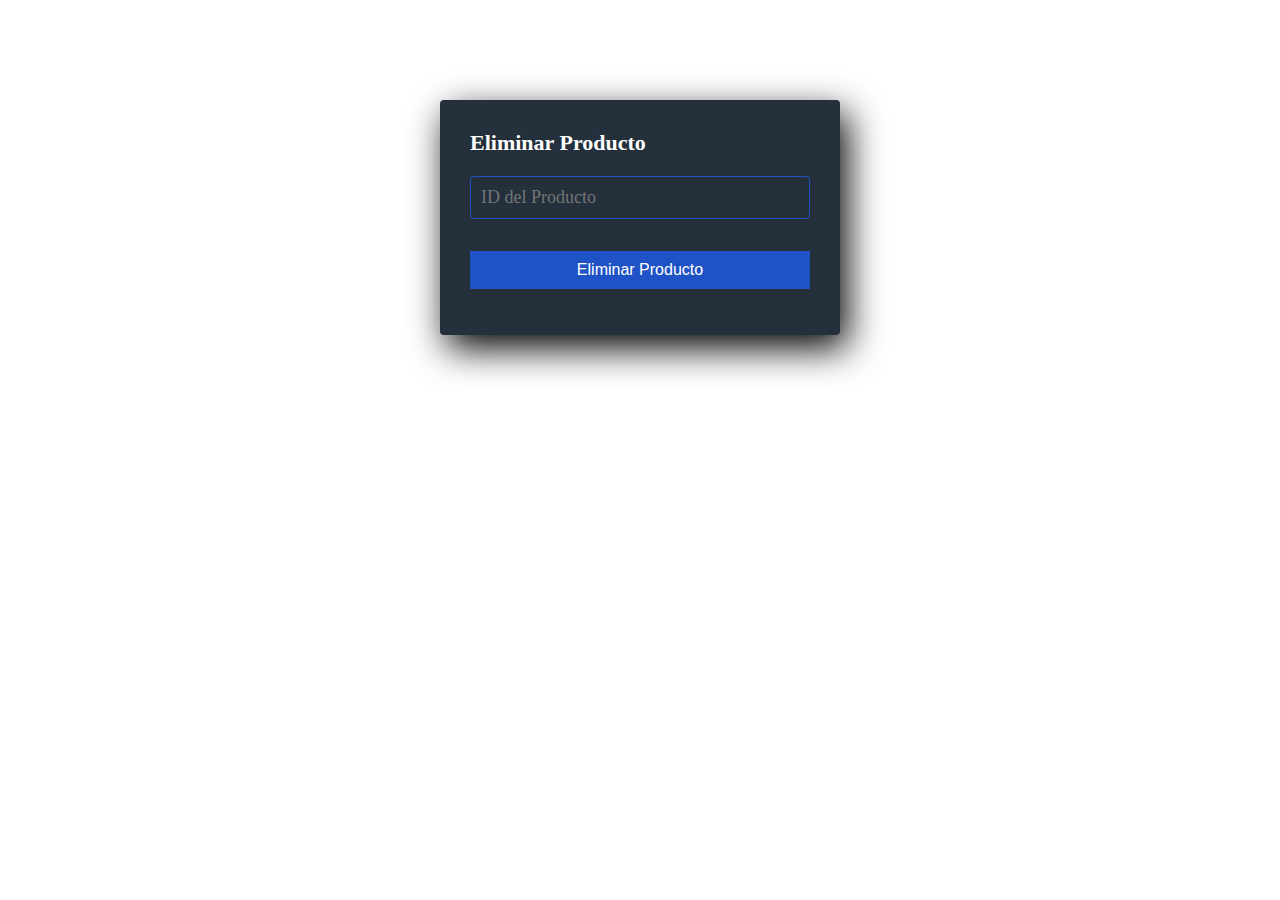
==== eliminar-producto.html @ 17920903 "Implementación de eliminar registro y producto" ====
<!DOCTYPE html>
<html lang="en">
<head>
  <meta charset="UTF-8">
  <meta name="viewport" content="width=device-width, initial-scale=1.0">
  <link rel="stylesheet" href="estilos.css">
  <title>Eliminar Producto</title>
</head>
<body>
  <form action="eliminar.php" method="POST">
    <section class="form-eliminar">
      <h4>Eliminar Producto</h4>
      <input class="controls" type="text" name="producto_id" id="producto_id" placeholder="ID del Producto">
      <button class="botons" type="submit">Eliminar Producto</button>
    </section>
  </form>
</body>
</html>
---- estilos.css ----
*{
    margin:0;
    padding: 0;
    box-sizing: border-box;
}

body{
    font-family: Arial;
}


.nav{
    background-color: #830248;

    --img1: scale(1);
    --img2: scale(0);
    
}

.nav:has( .dropdown:target ){
    --img1: scale(0);
    --img2: scale(1);

    --clip:inset(0 0 0 0);

}

.nav__container{
    width: 90%;
    margin: 0 auto;
    height: 70px;

    display: grid;
    grid-template-columns: max-content max-content;
    grid-template-areas: "title img";
    justify-content: space-between;
    align-items: center;

    overflow: hidden;
}

.nav__title{
    color: #fff;
    grid-area: title;
}


.nav__menu{
    grid-area: img;
    position: relative;
    z-index: 10;

    transform: var(--img1);
}

.nav__menu--second{
    transform: var(--img2);
}

.nav__icon{
    width: 30px;
    display: block;
}

.dropdown{
    position: absolute;
    background-color: #000;
    width: 75%;
    max-width: 300px;
    right: 0;
    top: 0;
    bottom: 0;
    padding: 1em;
    display: grid;
    align-content: center;
    gap: 1rem;
    overflow-y: auto;
    clip-path: inset(0 0 100% 100%); /* Oculto inicialmente */
    transition: clip-path 0.5s;
    z-index: 10; 
    
    
}

.nav:has(.dropdown:target) .dropdown {
    clip-path: inset(0 0 0 0); /* Expande el menú al hacer clic */
}

.dropdown__list{
    list-style: none;
}

.dropdown__link{
    color: rgb(184, 187, 191);
    padding: 1em .7em;
    text-decoration: none;
    
    display: flex;
    align-items: center;
    gap: .6rem;

    position: relative;
    background-color: var(--bg, transparent);
    border-radius: 6px;
}

.dropdown__list:has( :checked ){
    --rows: 1fr;
    --rotate: rotate(180deg);
    --bg: #28303B;
}

.dropdown__check{
    position: absolute;
    width: 100%;
    height: 100%;
    opacity: 0;
    cursor: pointer;
}

.dropdown__arrow{
    margin-left: auto;
    transform: var(--rotate, 0);
    transition: .2s transform;
}

.dropdown__content{
    display: grid;
    grid-template-rows: var(--rows, 0fr);
    transition: .3s grid-template-rows;
}

.dropdown__sub{
    overflow: hidden;

}

.dropdown__li{
    width: 85%;
    list-style: none;
    margin-left: auto;
}

.dropdown__anchor{
    padding: 1em 0;
    display: block;
    color: #B6BABE;
    text-decoration: none;
}

.galeria{
    font-family: 'open sans';
   
}

.galeria h1{
    text-align: center;
    margin:20px 0 15px 0;
    font-weight: 300;
}

.linea{
    border-top: 5px solid #0077C0;
    margin-bottom: 40px;
}

.contenedor-imagenes{
    display: flex;
    width: 85%;
    margin: auto;
    justify-content: space-around;
    flex-wrap: wrap;
    border-radius: 3px;
    position: relative;
    z-index: 1;
}

.contenedor-imagenes .imagen{
    width: 32%;
    position: relative;
    height:250px;
    margin-bottom:5px;
    box-shadow: 0px 0px 3px 0px rgba(0, 0, 0, .75)
}
.imagen img{
    width: 70%;
    height:100%;
    margin-right: 80px;
    object-fit: cover;
}


.imagen:hover .overlay{
    height:100%;
    cursor: pointer;
}

@media screen and (max-width:1000px){
    .contenedor-imagenes{
        width: 95%;
    }
}

@media screen and (max-width:700px){
    .contenedor-imagenes{
        width: 90%;
    }
    .contenedor-imagenes .imagen{
        width: 48%;
    }
}

@media screen and (max-width:450px){
    h1{
        font-size:22px;
    }
    .contenedor-imagenes{
        width: 98%;
    }
    .contenedor-imagenes .imagen{
        width: 80%;
    }
}

* {
    margin: 0;
    padding: 0;
    box-sizing: border-box;
}

body {
    font-family: Arial;
}

.form-eliminar, .form-register {
    width: 400px;
    background: #24303c;
    padding: 30px;
    margin: auto;
    margin-top: 100px;
    border-radius: 4px;
    font-family: 'calibri';
    color: white;
    box-shadow: 7px 13px 37px #000;
  }
  
  .form-eliminar h4, .form-register h4 {
    font-size: 22px;
    margin-bottom: 20px;
  }
  
  .controls {
    width: 100%;
    background: #24303c;
    padding: 10px;
    border-radius: 4px;
    margin-bottom: 16px;
    border: 1px solid #1f53c5;
    font-family: 'calibri';
    font-size: 18px;
    color: white;
  }
  
  .botons {
    width: 100%;
    background: #1f53c5;
    border: none;
    padding: 12px;
    color: white;
    margin: 16px 0;
    font-size: 16px;
    cursor: pointer;
    transition: background-color 0.3s;
  }
  
  .botons:hover {
    background-color: #45a049; 
  }
  
/* Para eliminar producto */
  * {
    margin: 0;
    padding: 0;
    box-sizing: border-box;
}

body {
    font-family: Arial;
}

/* Para eliminar registros */

.form-eliminar, .form-register {
    width: 400px;
    background: #24303c;
    padding: 30px;
    margin: auto;
    margin-top: 100px;
    border-radius: 4px;
    font-family: 'calibri';
    color: white;
    box-shadow: 7px 13px 37px #000;
  }
  
  .form-eliminar h4, .form-register h4 {
    font-size: 22px;
    margin-bottom: 20px;
  }
  
  .controls {
    width: 100%;
    background: #24303c;
    padding: 10px;
    border-radius: 4px;
    margin-bottom: 16px;
    border: 1px solid #1f53c5;
    font-family: 'calibri';
    font-size: 18px;
    color: white;
  }
  
  .botons {
    width: 100%;
    background: #1f53c5;
    border: none;
    padding: 10px;

  }
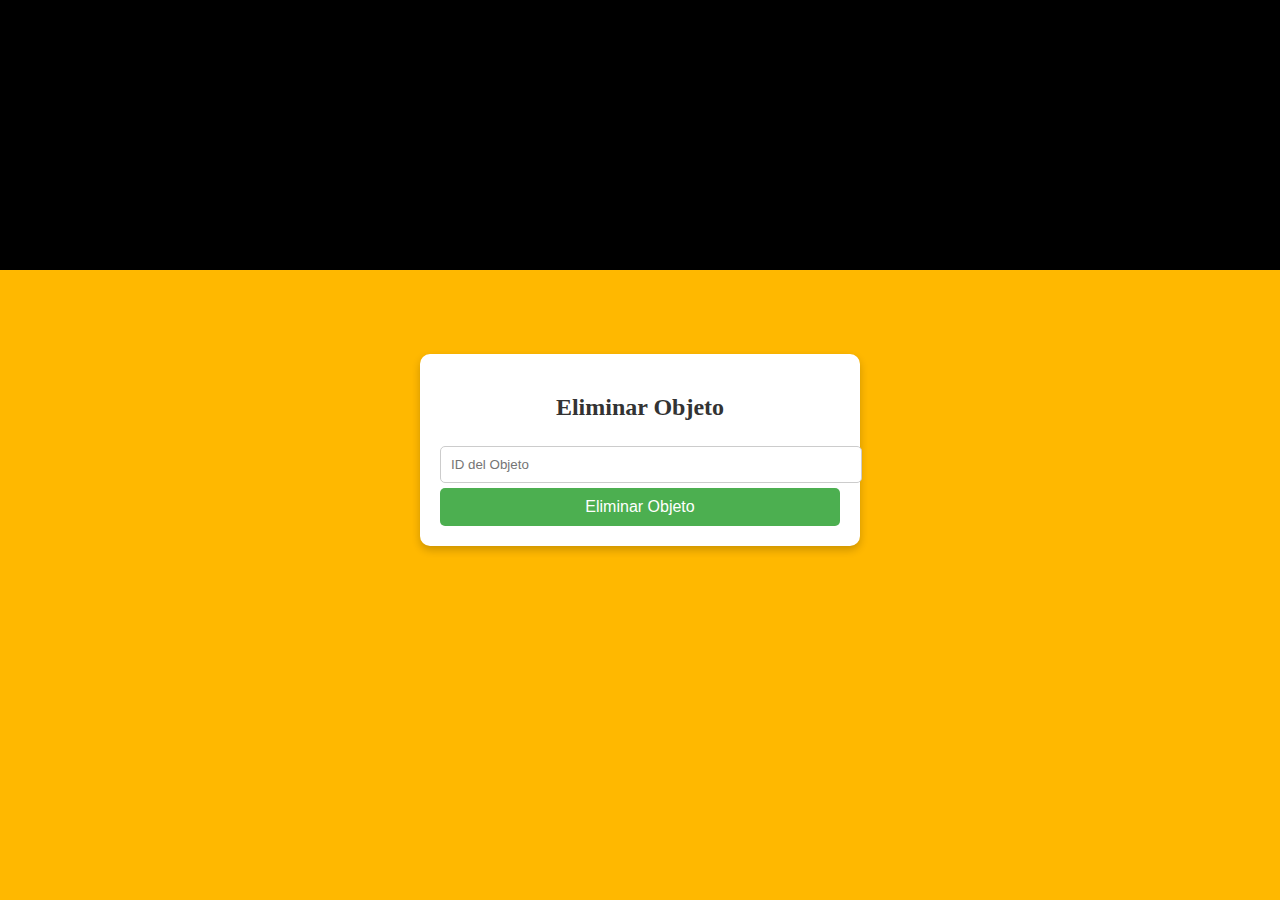
==== commit 197f1c44: "añadi cosas" ====
--- a/eliminar-producto.html
+++ b/eliminar-producto.html
@@ -3,16 +3,18 @@
 <head>
   <meta charset="UTF-8">
   <meta name="viewport" content="width=device-width, initial-scale=1.0">
-  <link rel="stylesheet" href="estilos.css">
-  <title>Eliminar Producto</title>
+  <link rel="stylesheet" href="style.css">
+  <title>Eliminar Objeto</title>
 </head>
 <body>
-  <form action="eliminar.php" method="POST">
-    <section class="form-eliminar">
-      <h4>Eliminar Producto</h4>
-      <input class="controls" type="text" name="producto_id" id="producto_id" placeholder="ID del Producto">
-      <button class="botons" type="submit">Eliminar Producto</button>
-    </section>
-  </form>
+  <div class="container">
+    <form action="eliminar.php" method="POST">
+      <section class="form-eliminar">
+        <h2>Eliminar Objeto</h2>
+        <input class="controls" type="text" name="objeto_id" id="objeto_id" placeholder="ID del Objeto" required>
+        <button class="botons" type="submit">Eliminar Objeto</button>
+      </section>
+    </form>
+  </div>
 </body>
 </html>
--- a/style.css
+++ b/style.css
@@ -0,0 +1,50 @@
+/* Fondo con 70% amarillo y 30% negro */
+body {
+    background: linear-gradient(to top, #FFB800 70%, black 30%);
+    display: flex;
+    align-items: center;
+    justify-content: center;
+    height: 100vh;
+    margin: 0;
+}
+
+/* Contenedor del formulario */
+.container {
+    width: 400px;
+    padding: 20px;
+    background-color: white;
+    box-shadow: 0 4px 8px rgba(0, 0, 0, 0.2);
+    border-radius: 10px;
+    text-align: center;
+}
+
+/* Estilos de campos del formulario */
+input[type="text"],
+input[type="date"],
+input[type="file"],
+textarea {
+    width: 100%;
+    padding: 10px;
+    margin: 5px 0;
+    border-radius: 5px;
+    border: 1px solid #ccc;
+}
+
+button {
+    width: 100%;
+    padding: 10px;
+    background-color: #4CAF50;
+    color: white;
+    border: none;
+    border-radius: 5px;
+    font-size: 16px;
+    cursor: pointer;
+}
+
+button:hover {
+    background-color: #45a049;
+}
+
+h2, h3 {
+    color: #333;
+}
